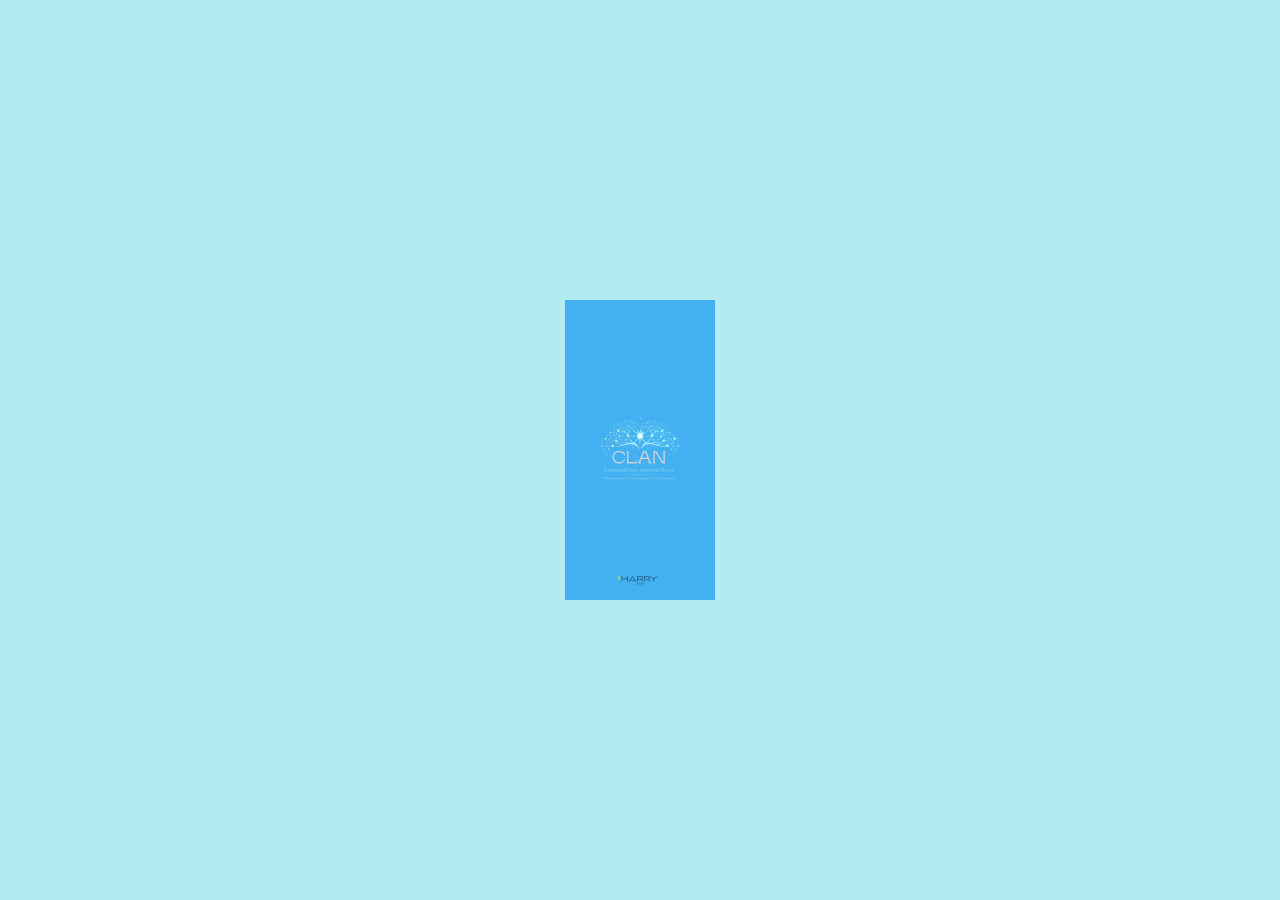
==== web/index.html @ 9d6b64ed "Add files via upload" ====
<!DOCTYPE html><html><head>
  <!--
    If you are serving your web app in a path other than the root, change the
    href value below to reflect the base path you are serving from.

    The path provided below has to start and end with a slash "/" in order for
    it to work correctly.

    For more details:
    * https://developer.mozilla.org/en-US/docs/Web/HTML/Element/base

    This is a placeholder for base href that will be replaced by the value of
    the `--base-href` argument provided to `flutter build`.
  -->
  <base href="$FLUTTER_BASE_HREF">

  <meta charset="UTF-8">
  <meta content="IE=Edge" http-equiv="X-UA-Compatible">
  <meta name="description" content="A new Flutter project.">

  <!-- iOS / Android home-screen meta tags -->
  <meta name="mobile-web-app-capable" content="yes">
  <meta name="apple-mobile-web-app-capable" content="yes">
  <meta name="apple-mobile-web-app-status-bar-style" content="black-translucent">
  <meta name="apple-mobile-web-app-title" content="CLAN">
  <link rel="apple-touch-icon" href="icons/Icon-192.png">
  <link rel="apple-touch-icon" sizes="512x512" href="icons/Icon-512.png">

  <!-- Favicon -->
  <link rel="icon" type="image/png" href="favicon.png">

  <title>CLAN</title>
  <link rel="manifest" href="manifest.json">
  
  
  <meta content="width=device-width, initial-scale=1.0, maximum-scale=1.0, user-scalable=no" name="viewport">
  
  
  
  
  <style id="splash-screen-style">
    html {
      height: 100%
    }

    body {
      margin: 0;
      min-height: 100%;
      background-color: #B2EBF2;
          background-size: 100% 100%;
    }

    .center {
      margin: 0;
      position: absolute;
      top: 50%;
      left: 50%;
      -ms-transform: translate(-50%, -50%);
      transform: translate(-50%, -50%);
    }

    .contain {
      display:block;
      width:100%; height:100%;
      object-fit: contain;
    }

    .stretch {
      display:block;
      width:100%; height:100%;
    }

    .cover {
      display:block;
      width:100%; height:100%;
      object-fit: cover;
    }

    .bottom {
      position: absolute;
      bottom: 0;
      left: 50%;
      -ms-transform: translate(-50%, 0);
      transform: translate(-50%, 0);
    }

    .bottomLeft {
      position: absolute;
      bottom: 0;
      left: 0;
    }

    .bottomRight {
      position: absolute;
      bottom: 0;
      right: 0;
    }
  </style>
  <script id="splash-screen-script">
    function removeSplashFromWeb() {
      document.getElementById("splash")?.remove();
      document.getElementById("splash-branding")?.remove();
      document.body.style.background = "transparent";
    }
  </script>
</head>
<body>
  <picture id="splash">
      <source srcset="splash/img/light-1x.png 1x, splash/img/light-2x.png 2x, splash/img/light-3x.png 3x, splash/img/light-4x.png 4x" media="(prefers-color-scheme: light)">
      <source srcset="splash/img/dark-1x.png 1x, splash/img/dark-2x.png 2x, splash/img/dark-3x.png 3x, splash/img/dark-4x.png 4x" media="(prefers-color-scheme: dark)">
      <img class="center" aria-hidden="true" src="splash/img/light-1x.png" alt="">
  </picture>
  
  
  <!--
    You can customize the "flutter_bootstrap.js" script.
    This is useful to provide a custom configuration to the Flutter loader
    or to give the user feedback during the initialization process.

    For more details:
    * https://docs.flutter.dev/platform-integration/web/initialization
  -->
  <script src="flutter_bootstrap.js" async=""></script>


</body></html>
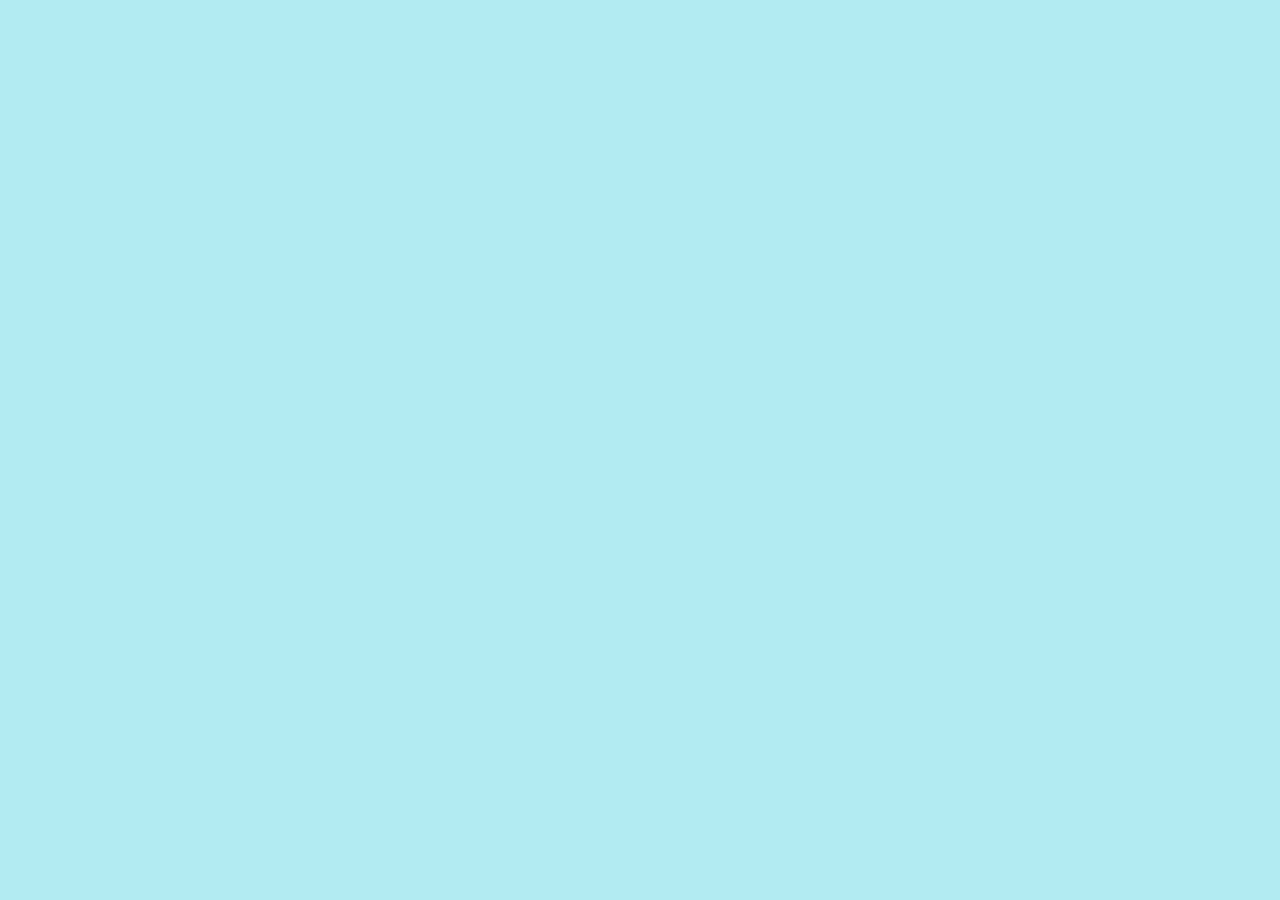
==== commit 5e11bff5: "Add files via upload" ====
--- a/web/index.html
+++ b/web/index.html
@@ -12,7 +12,7 @@
     This is a placeholder for base href that will be replaced by the value of
     the `--base-href` argument provided to `flutter build`.
   -->
-  <base href="$FLUTTER_BASE_HREF">
+  <base href="/">
 
   <meta charset="UTF-8">
   <meta content="IE=Edge" http-equiv="X-UA-Compatible">
